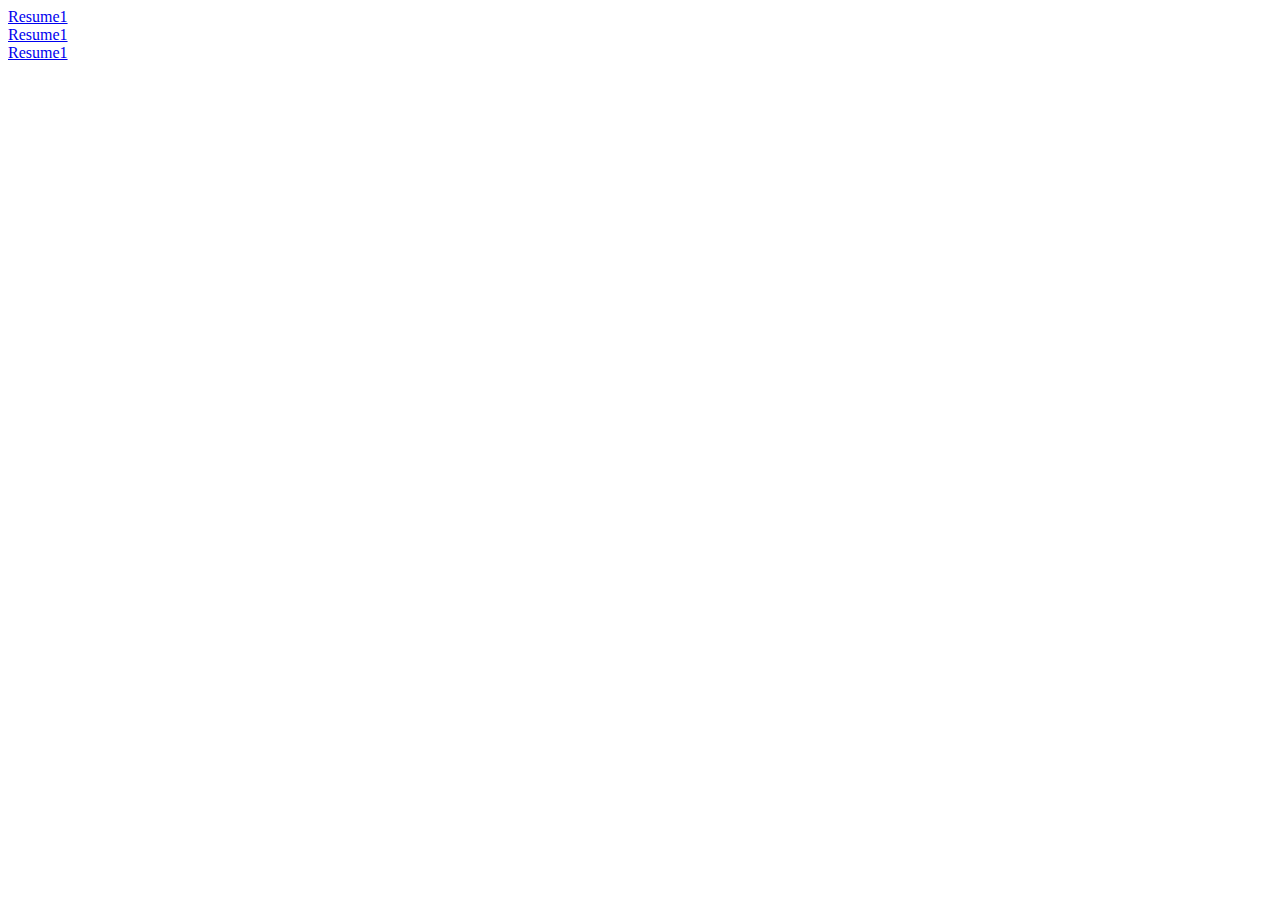
==== index.html @ cb8cf9d7 "changes" ====
<!DOCTYPE html>
<html lang="en">
<head>
    <meta charset="UTF-8">
    <meta name="viewport" content="width=device-width, initial-scale=1.0">
    <title>Document</title>
</head>
<body>
    <a href="resume-template/index.html">Resume1</a><br>
    <a href="resume-template-jotcv/index.html">Resume1</a><br>
    <a href="resume-template profile/index.html">Resume1</a><br>
</body>
</html>
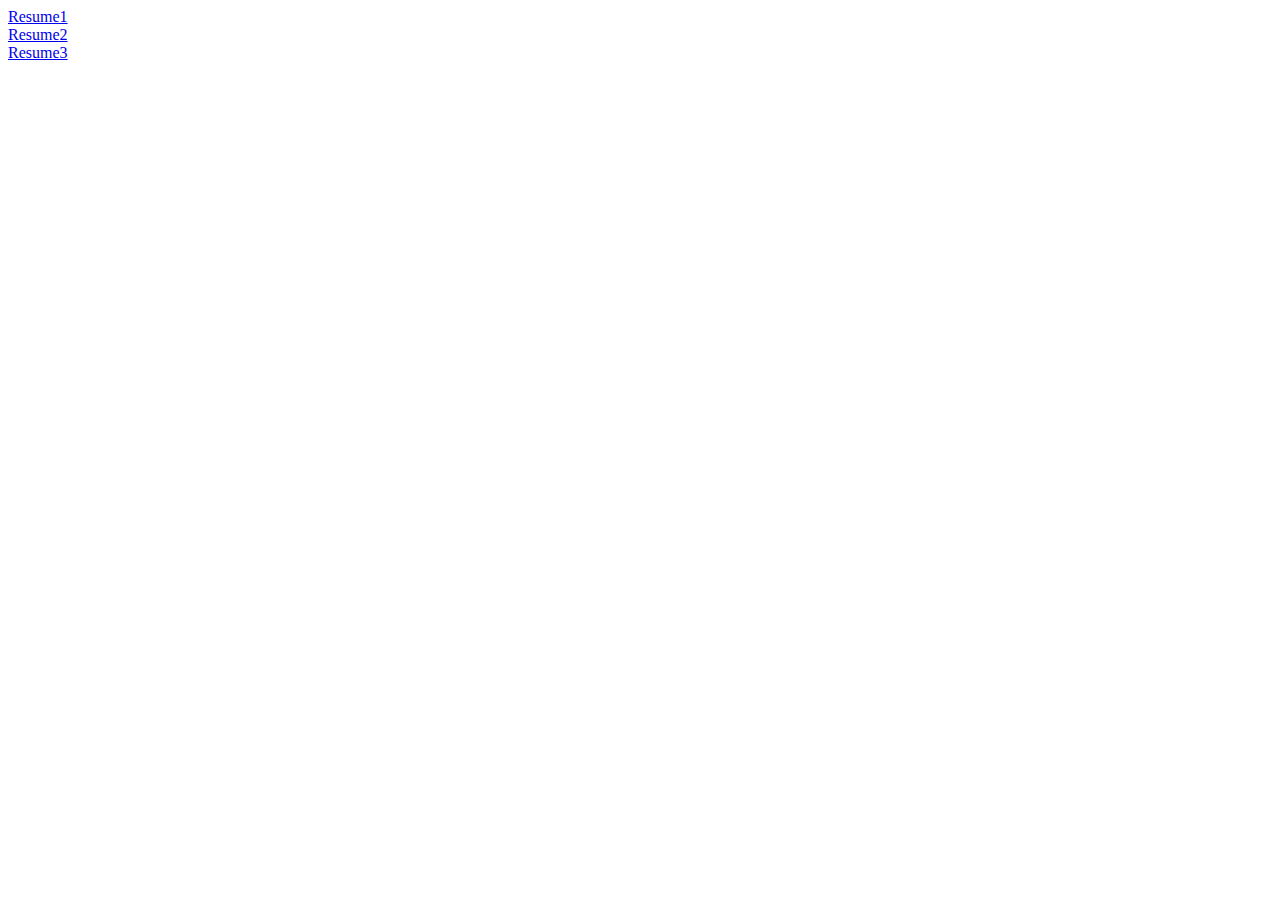
==== commit 8e1bae78: "done" ====
--- a/index.html
+++ b/index.html
@@ -6,8 +6,8 @@
     <title>Document</title>
 </head>
 <body>
-    <a href="resume-template/index.html">Resume1</a><br>
-    <a href="resume-template-jotcv/index.html">Resume1</a><br>
-    <a href="resume-template profile/index.html">Resume1</a><br>
+    <a href="resume- template/index.html">Resume1</a><br>
+    <a href="resume-template-jotcv/index.html">Resume2</a><br>
+    <a href="resume-template profile/index.html">Resume3</a><br>
 </body>
 </html>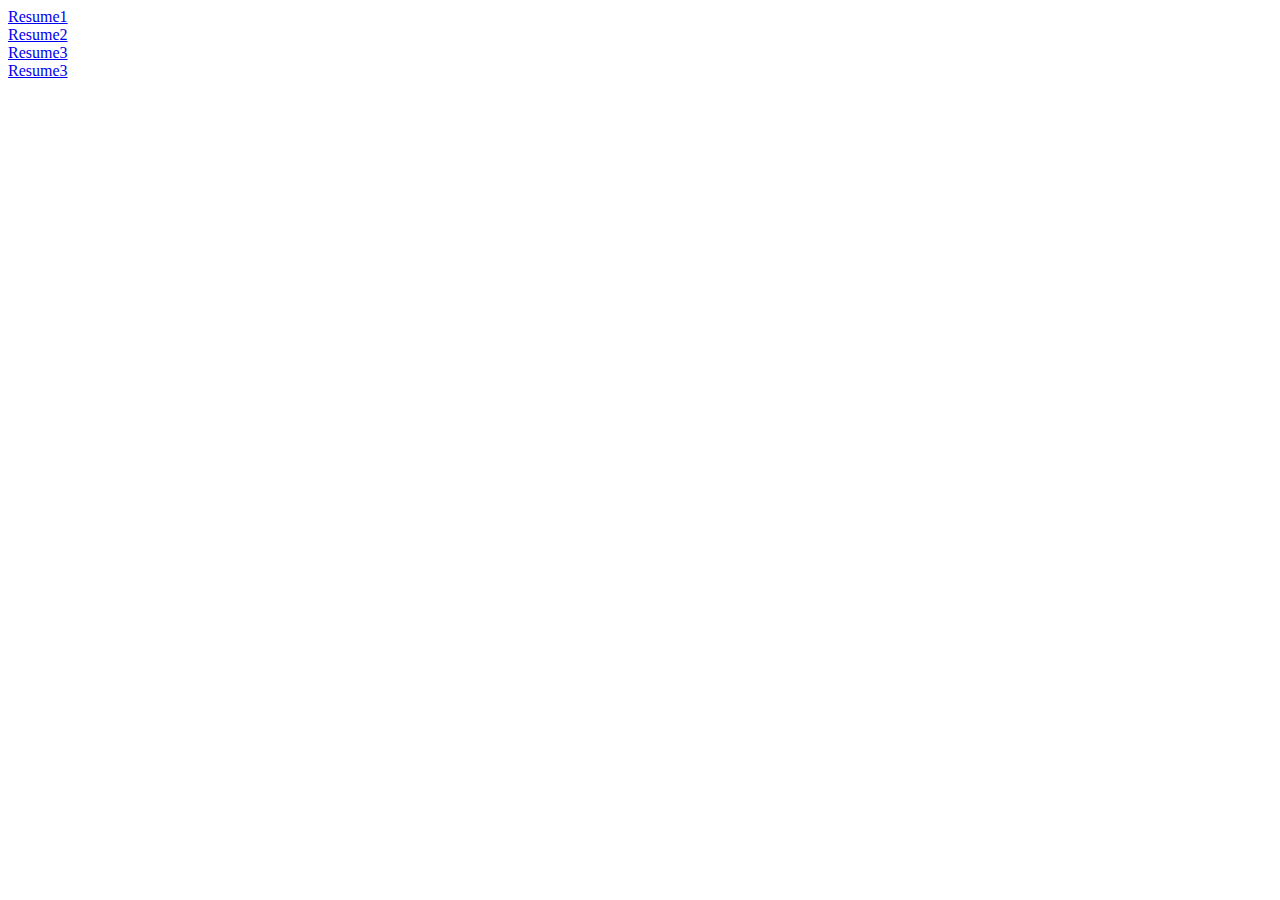
==== commit ad032004: "final" ====
--- a/index.html
+++ b/index.html
@@ -9,5 +9,8 @@
     <a href="resume- template/index.html">Resume1</a><br>
     <a href="resume-template-jotcv/index.html">Resume2</a><br>
     <a href="resume-template profile/index.html">Resume3</a><br>
+    <a href=" landing-page/index.html">Resume3</a><br>
+
+   
 </body>
 </html>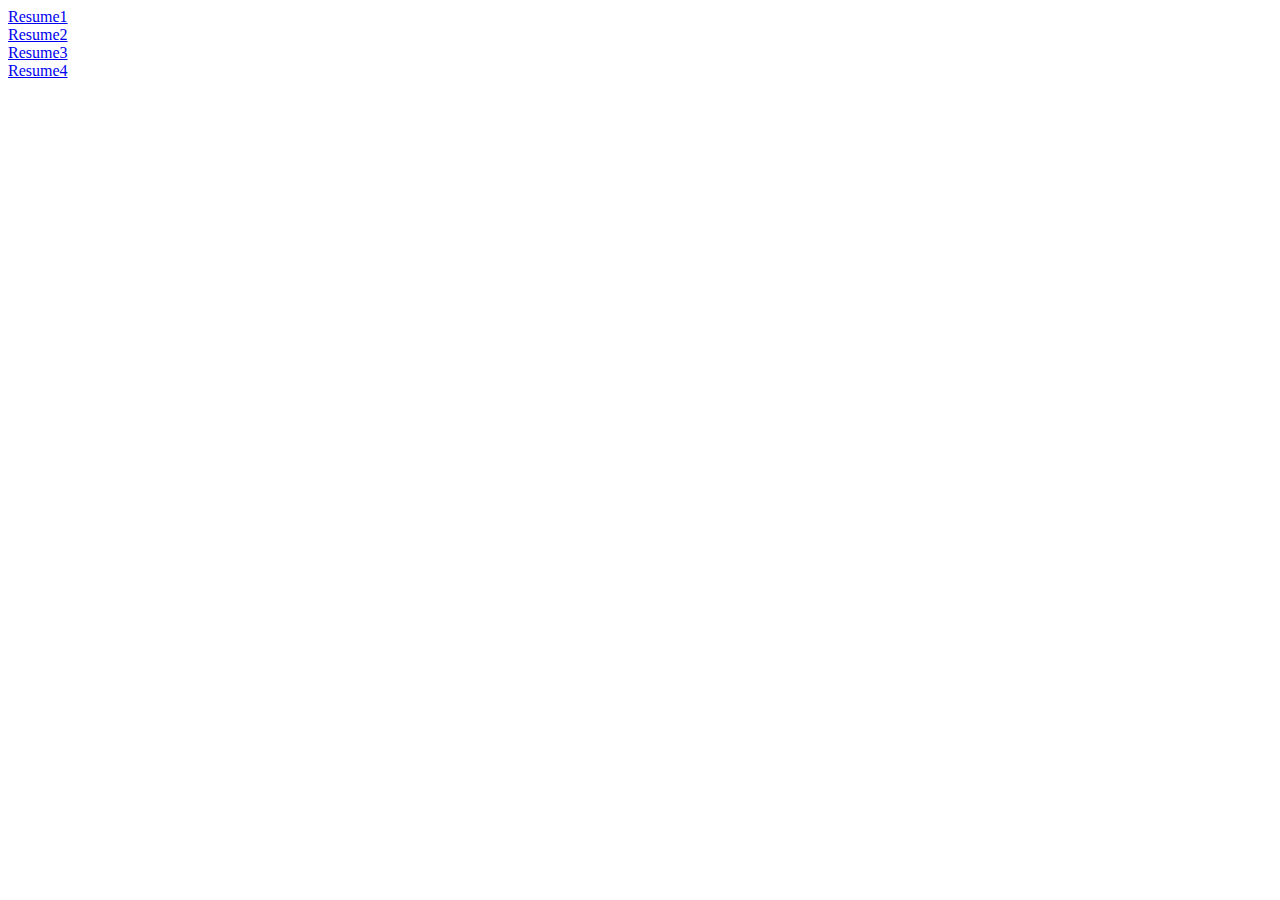
==== commit 4cec9035: "test" ====
--- a/index.html
+++ b/index.html
@@ -9,7 +9,7 @@
     <a href="resume- template/index.html">Resume1</a><br>
     <a href="resume-template-jotcv/index.html">Resume2</a><br>
     <a href="resume-template profile/index.html">Resume3</a><br>
-    <a href=" landing-page/index.html">Resume3</a><br>
+    <a href=" landing-page/index.html">Resume4</a><br>
 
    
 </body>
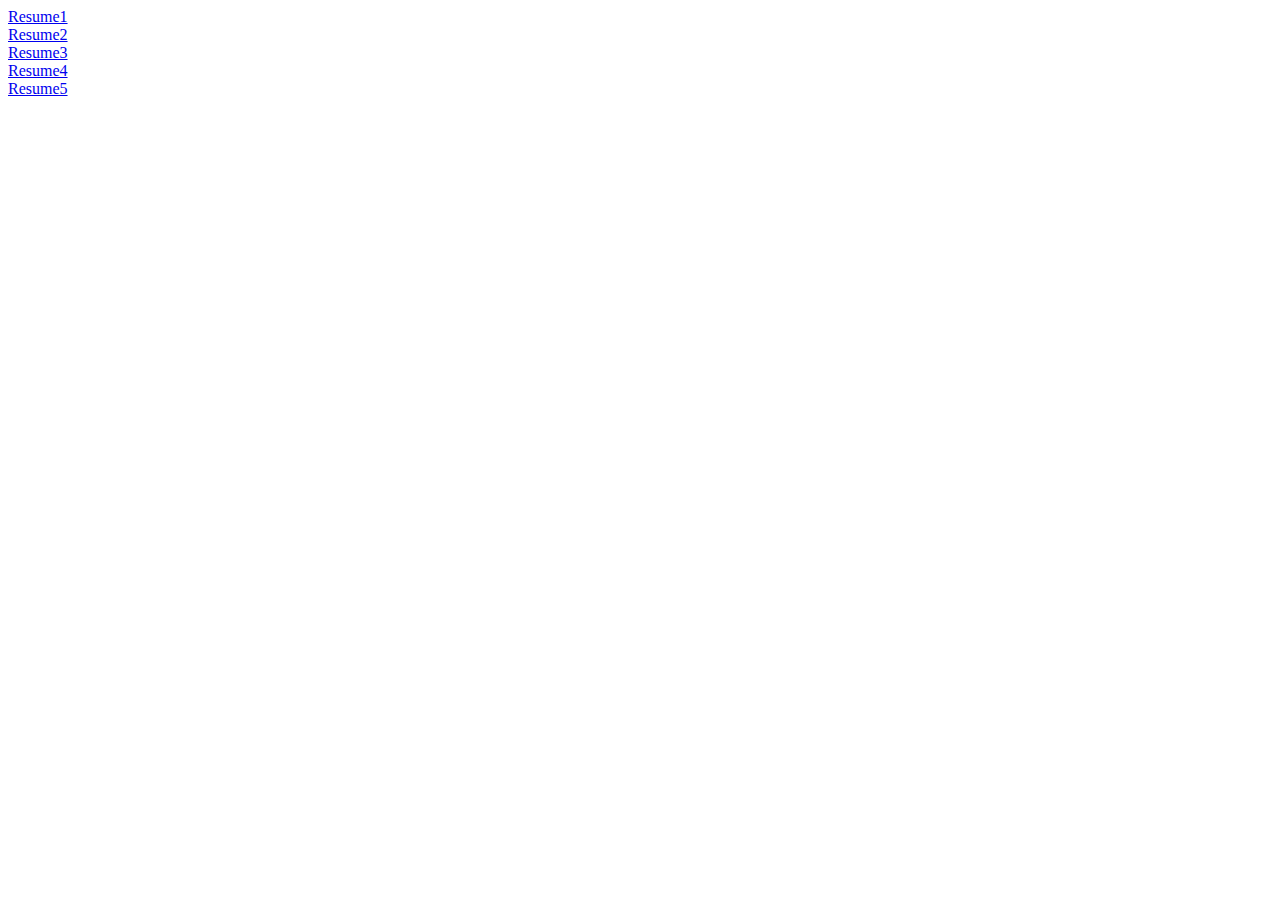
==== commit 0c3f5030: "yes" ====
--- a/index.html
+++ b/index.html
@@ -10,6 +10,7 @@
     <a href="resume-template-jotcv/index.html">Resume2</a><br>
     <a href="resume-template profile/index.html">Resume3</a><br>
     <a href=" landing-page/index.html">Resume4</a><br>
+    <a href=" latest-resume/index.html">Resume5</a><br>
 
    
 </body>
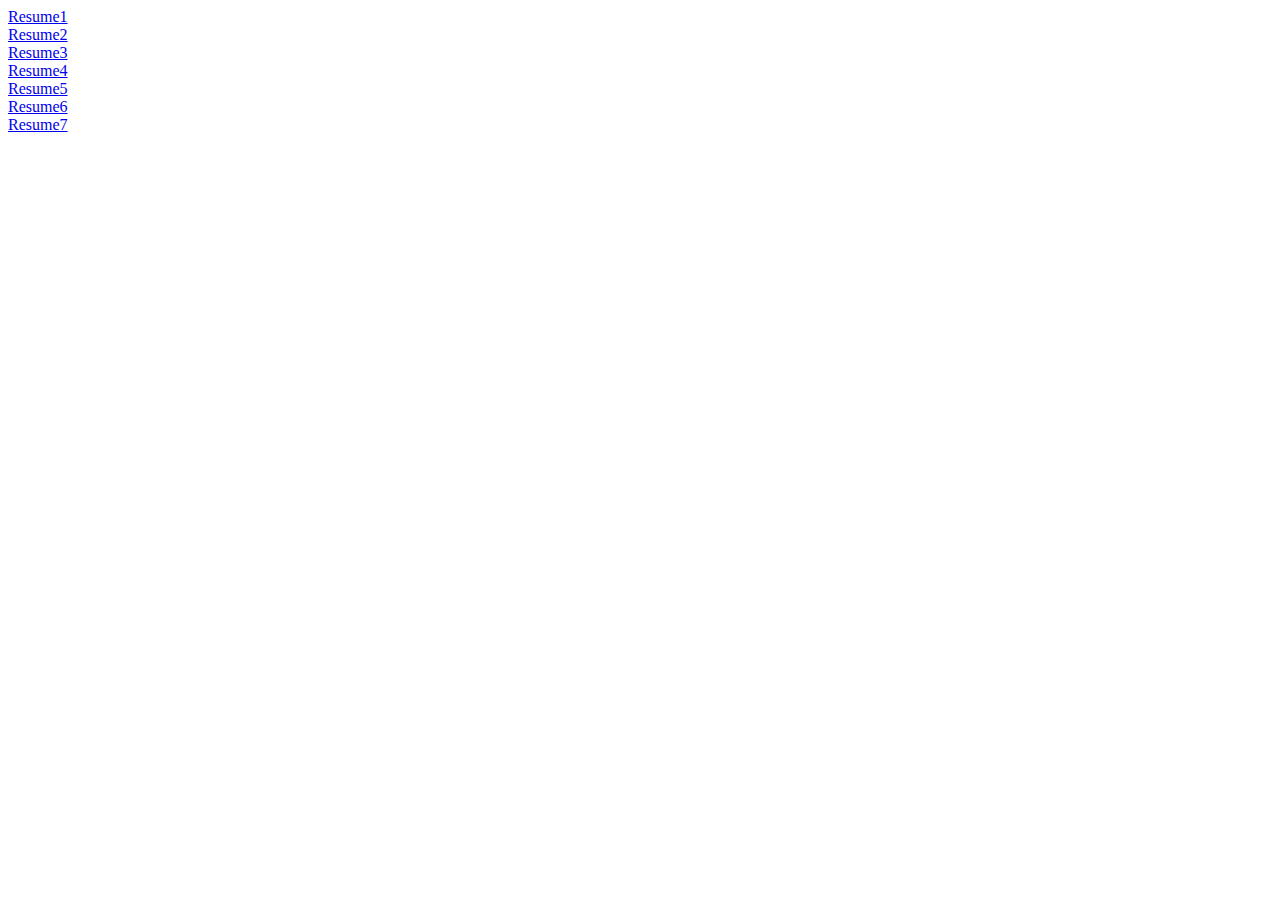
==== commit eee85ca0: "changes" ====
--- a/index.html
+++ b/index.html
@@ -11,6 +11,11 @@
     <a href="resume-template profile/index.html">Resume3</a><br>
     <a href=" landing-page/index.html">Resume4</a><br>
     <a href=" latest-resume/index.html">Resume5</a><br>
+    <a href="  landing-resume2/index.html">Resume6</a><br>
+    <a href=" landing-resume1/index.html">Resume7</a><br>
+
+ 
+
 
    
 </body>
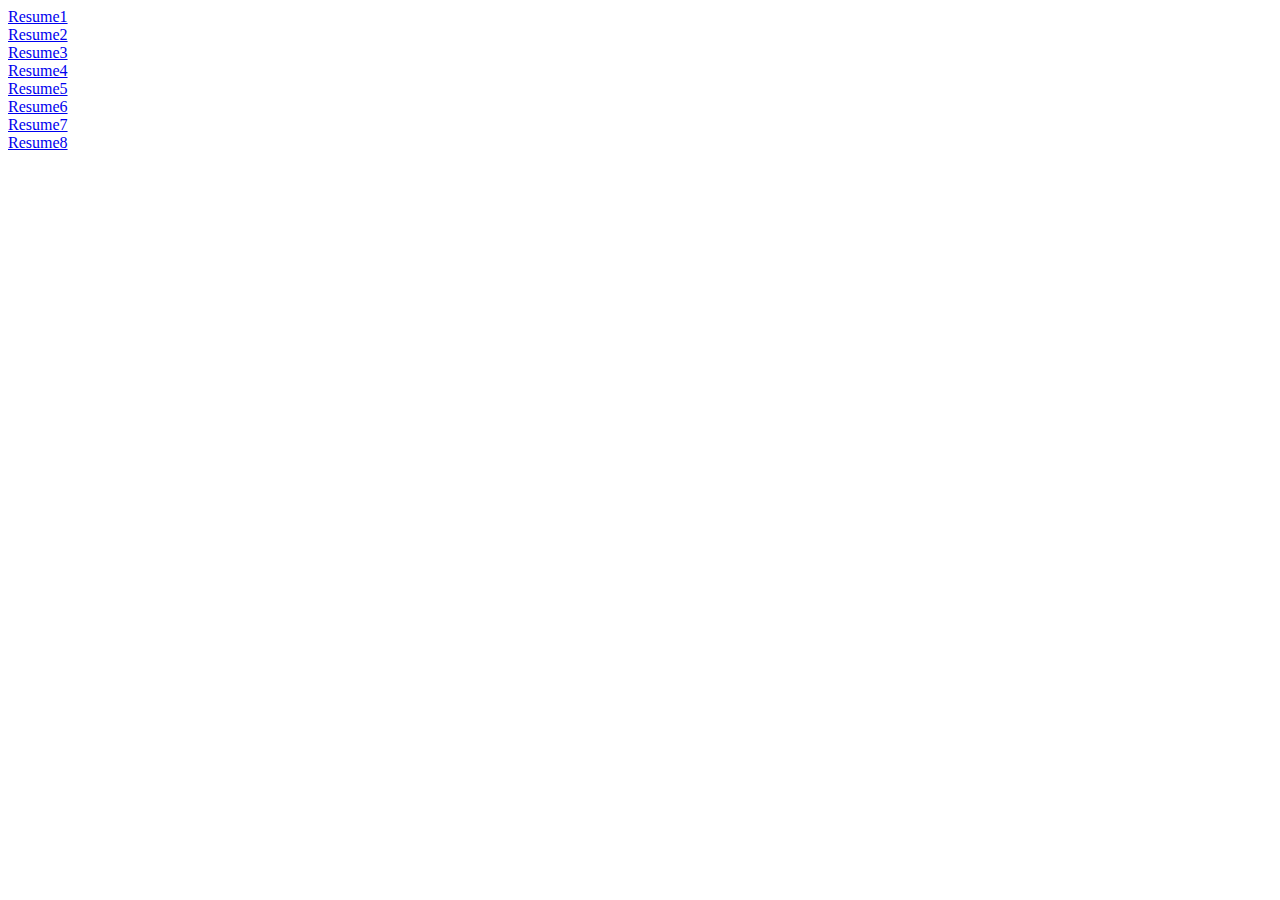
==== commit 31b119d8: "yes commit" ====
--- a/index.html
+++ b/index.html
@@ -11,8 +11,10 @@
     <a href="resume-template profile/index.html">Resume3</a><br>
     <a href=" landing-page/index.html">Resume4</a><br>
     <a href=" latest-resume/index.html">Resume5</a><br>
-    <a href="  landing-resume2/index.html">Resume6</a><br>
-    <a href=" landing-resume1/index.html">Resume7</a><br>
+    <a href="  landing-resume1/index.html">Resume6</a><br>
+    <a href=" landing-resume2/index.html">Resume7</a><br>
+    <a href=" landing-resume3/index.html">Resume8</a><br>
+
 
  
 
